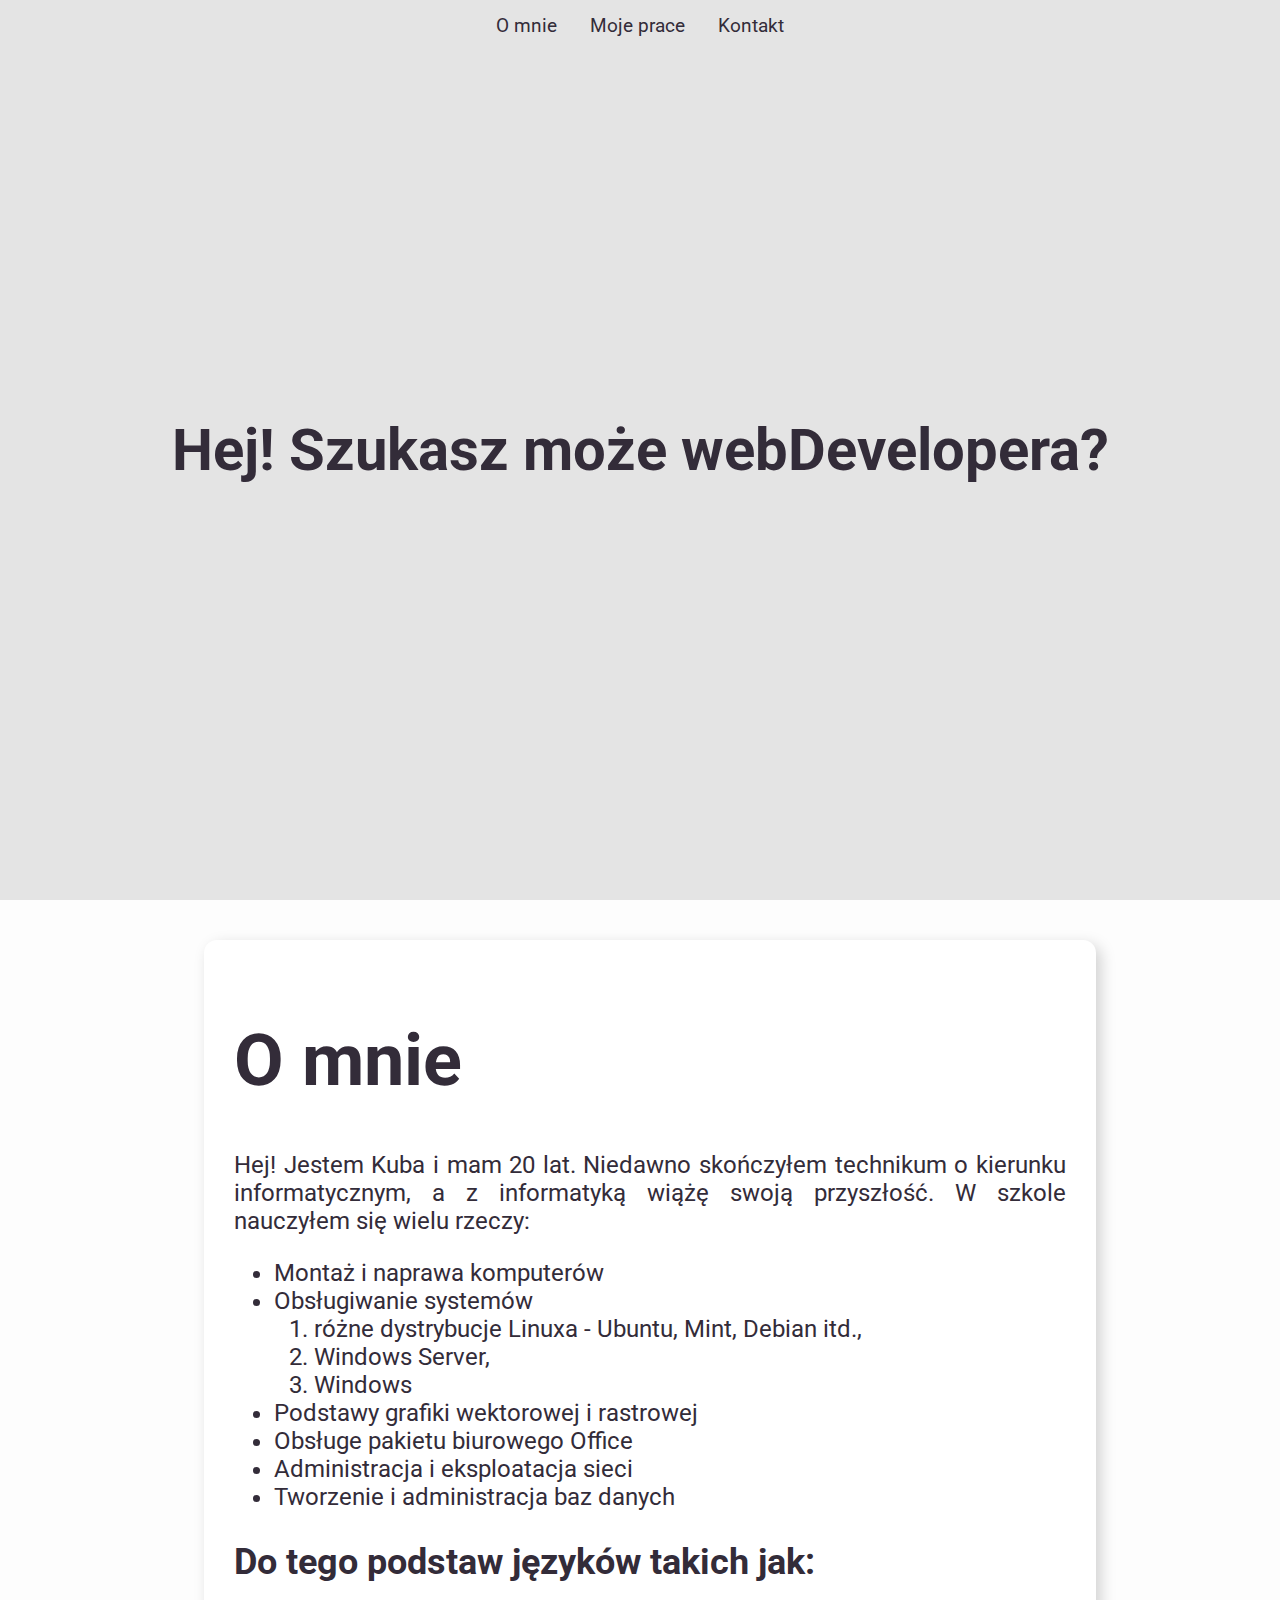
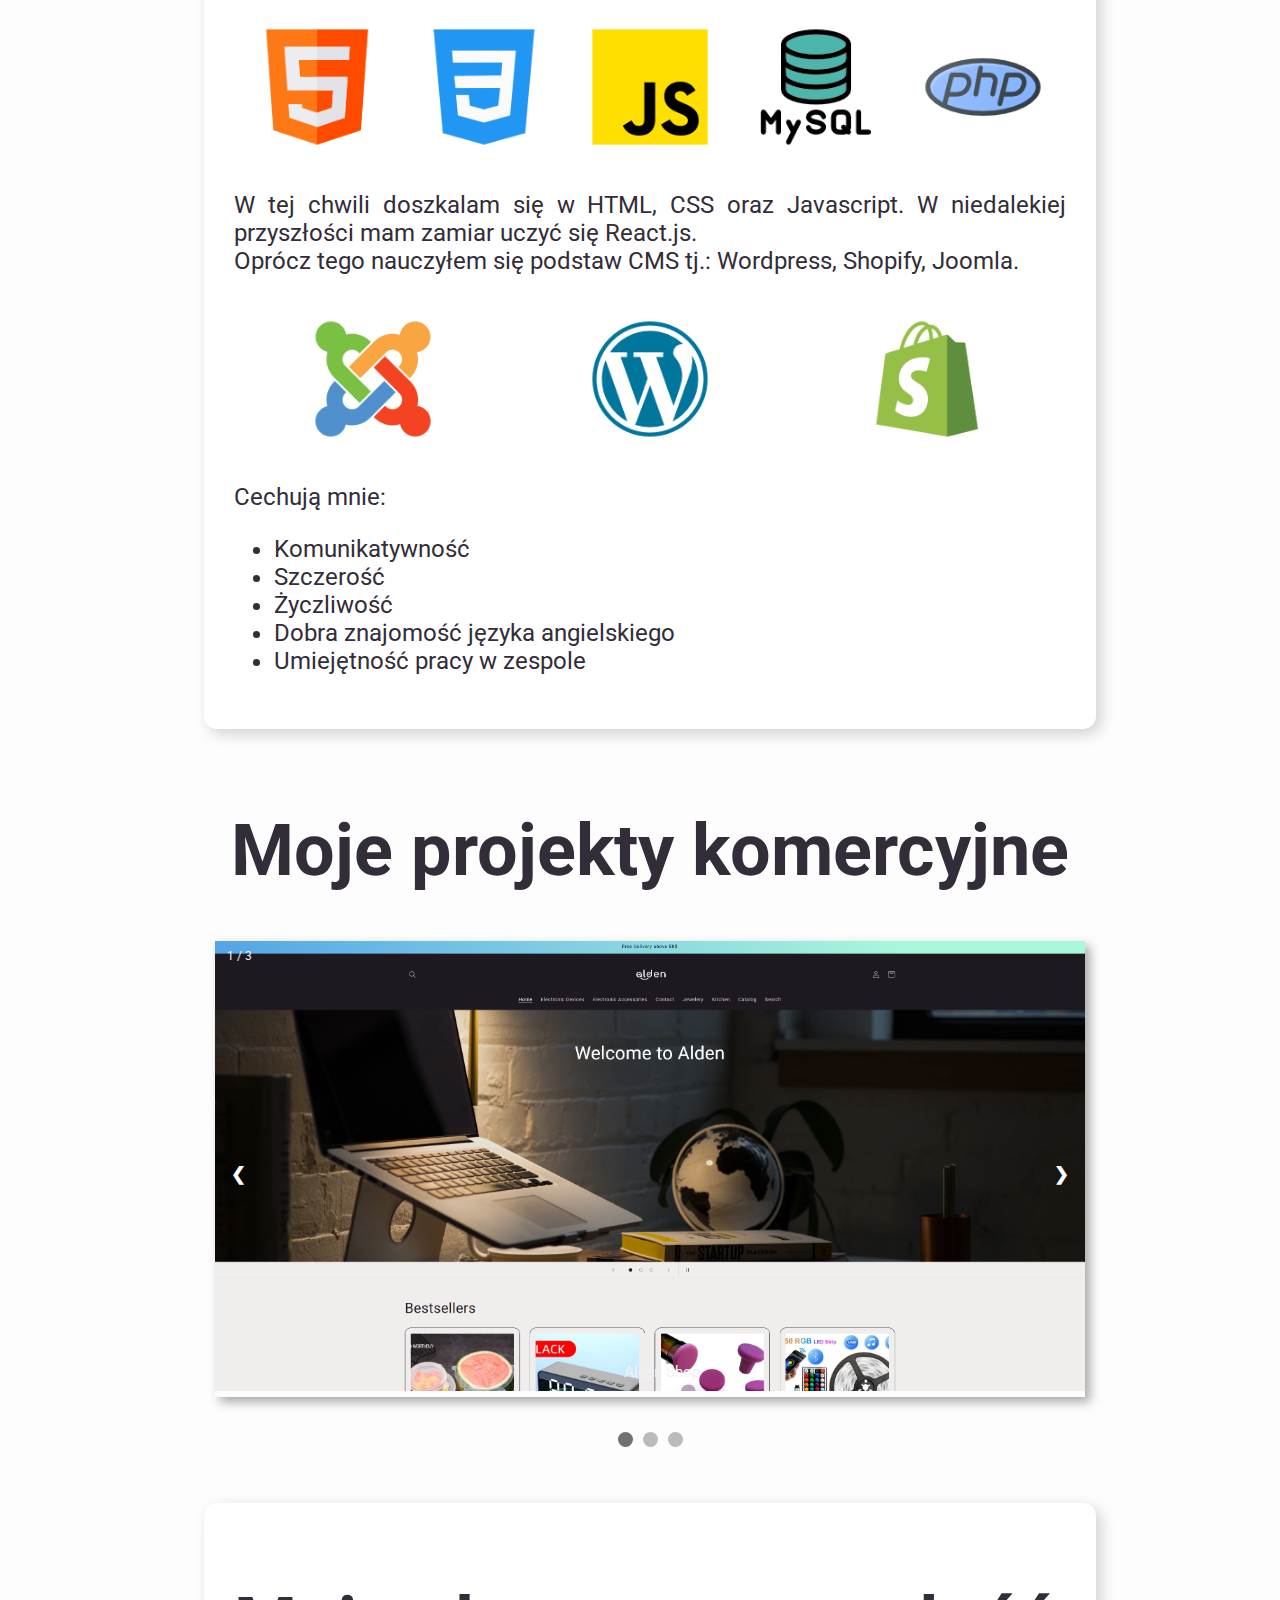
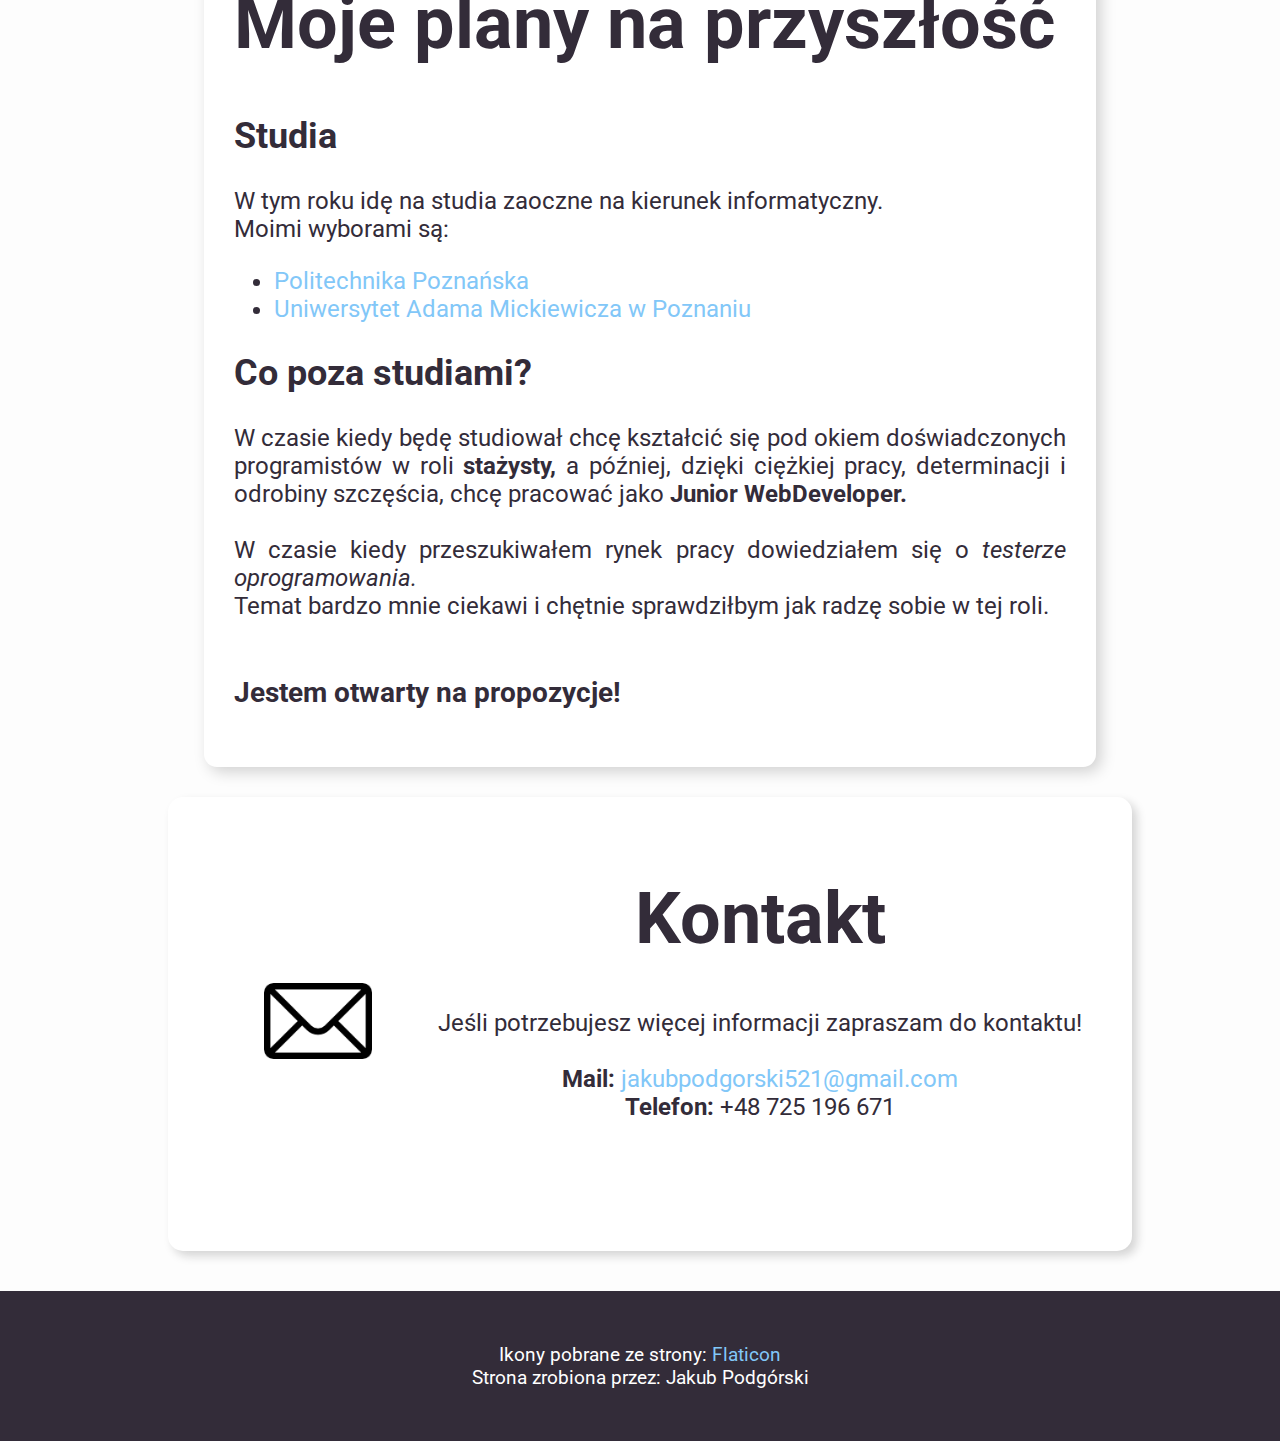
==== index.html @ 8b834be5 "first commit" ====
<!DOCTYPE html>
<html lang="en">

<head>
    <meta charset="UTF-8">
    <meta http-equiv="X-UA-Compatible" content="IE=edge">
    <meta name="viewport" content="width=device-width, initial-scale=1.0">
    <title>Jakub Podgórski</title>
    <link rel="stylesheet" href="style.css">
    <link rel="preconnect" href="https://fonts.googleapis.com">
    <link rel="preconnect" href="https://fonts.gstatic.com" crossorigin>
    <link
        href="https://fonts.googleapis.com/css2?family=Roboto:ital,wght@0,100;0,300;0,400;0,500;0,700;0,900;1,100;1,300;1,500;1,700;1,900&display=swap"
        rel="stylesheet">
    <link rel="stylesheet"
        href="https://fonts.googleapis.com/css2?family=Material+Symbols+Outlined:opsz,wght,FILL,GRAD@20..48,100..700,0..1,-50..200" />





</head>

<body>
    <div id="nav">
        <a href="#aboutme">O mnie</a>
        <a href="#mywork">Moje prace</a>
        <a href="#contact">Kontakt</a>
    </div>

    <main>
        <div class="section">
            <h1 id="typed">Hej! Szukasz może webDevelopera?</h1>
            <div class="video-container">
                <div id="overlay"></div>
                <video src="tropical beach loop extended.mp4" autoplay loop muted></video>
            </div>
        </div>
        <div id="banner">

            <div class="content">
                <a id="aboutme"></a>
                <h1>O mnie</h1>
                <p>Hej! Jestem Kuba i mam 20 lat. Niedawno skończyłem technikum o kierunku informatycznym, a z informatyką wiążę swoją przyszłość. W
                    szkole nauczyłem się wielu rzeczy:
                    <ul>
                        <li>Montaż i naprawa komputerów</li>
                        <li>Obsługiwanie systemów <ol><li>różne dystrybucje Linuxa - Ubuntu, Mint, Debian itd.,</li> <li>Windows Server,</li><li>Windows</li></ol></li>
                        <li>Podstawy grafiki wektorowej i rastrowej</li>
                        <li>Obsługe pakietu biurowego Office</li>
                        <li>Administracja i eksploatacja sieci</li>
                        <li>Tworzenie i administracja baz danych</li>
                    </ul>
                    
                    <h2>Do tego podstaw języków takich jak:</h2>
                <div class="grid">
                    <img src="html.png" alt="HTML" class="icon" title="HTML">
                    <img src="css-3.png" alt="CSS" class="icon" title="CSS">
                    <img src="js.png" alt="JavaScript" class="icon" title="JavaScript">
                    <img src="mysql.png" alt="MySQL" class="icon" title="MySQL">
                    <img src="php-programming-language.png" alt="PHP" class="icon" title="PHP">

                </div>

                </p>
                <p>W tej chwili doszkalam się w HTML, CSS oraz Javascript. W niedalekiej przyszłości mam zamiar uczyć
                    się React.js.<br />
                    Oprócz tego nauczyłem się podstaw CMS tj.: Wordpress, Shopify, Joomla.
                <div class="grid">
                    <img src="joomla.png" alt="Joomla" class="icon" title="Joomla">
                    <img src="wordpress.png" alt="WordPress" class="icon" title="WordPress">
                    <img src="shopify.png" alt="Shopify" class="icon" title="Shopify">
                </div>
                Cechują mnie:
                <ul>
                    <li>Komunikatywność</li>
                    <li>Szczerość</li>
                    <li>Życzliwość</li>
                    <li>Dobra znajomość języka angielskiego</li>
                    <li>Umiejętność pracy w zespole</li>
                </ul>
                </p>
            </div>

            <!--<div class="sites">
                <a href="http://alden24.com" target="_blank" rel="noopener noreferrer"><img src="alden.jpg" alt="Alden Shop" title="Alden" class="site"></a>
                <a href="http://alarm-gostyn.pl" target="_blank" rel="noopener noreferrer"><img src="alarm-gostyn.jpg" alt="Alarm-gostyn" class="site"></a>
                <a href="http://pomocwzakupieauta.pl" target="_blank" rel="noopener noreferrer"><img src="pomocwzakupieauta.jpg" alt="pomocwzakupieauta.pl" class="site"></a>
            </div> -->
            <a id="mywork"></a>
            <h1>Moje projekty komercyjne</h1>
            <div class="slideshow-container">

                <!-- Full-width images with number and caption text -->
                <div class="mySlides fade">
                    <div class="numbertext">1 / 3</div>
                    <a href="http://alden24.com" target="_blank" rel="noopener noreferrer"><img src="alden.jpg"
                            style="width:100%" title="Kliknij aby przejść do strony!"></a>
                    <div class="text">Alden Shop</div>
                </div>

                <div class="mySlides fade">
                    <div class="numbertext">2 / 3</div>
                    <a href="http://pomocwzakupieauta.pl" target="_blank" rel="noopener noreferrer"><img
                            src="pomocwzakupieauta.jpg" style="width:100%" title="Kliknij aby przejść do strony!"></a>
                    <div class="text">Pomoc w zakupie auta</div>
                </div>

                <div class="mySlides fade">
                    <div class="numbertext">3 / 3</div>
                    <a href="https://alarm-gostyn.pl" target="_blank"><img src="alarm-gostyn.jpg"
                            style="width:100%" title="Kliknij aby przejść do strony!"></a>
                    <div class="text">Alarm-gostyn</div>
                </div>

                <!-- Next and previous buttons -->
                <a class="prev" onclick="plusSlides(-1)">&#10094;</a>
                <a class="next" onclick="plusSlides(1)">&#10095;</a>
            </div>
            <br>

            <!-- The dots/circles -->
            <div style="text-align:center">
                <span class="dot" onclick="currentSlide(1)"></span>
                <span class="dot" onclick="currentSlide(2)"></span>
                <span class="dot" onclick="currentSlide(3)"></span>
            </div>


            
            <div class="content">
                <h1>Moje plany na przyszłość</h1>
                <p>
                    <h2>Studia</h2>W tym roku idę na studia zaoczne na kierunek informatyczny.<br>
                    Moimi wyborami są:
                    <ul>
                        <li><a href="https://www.put.poznan.pl/">Politechnika Poznańska</a></li>
                        <li><a href="https://amu.edu.pl/">Uniwersytet Adama Mickiewicza w Poznaniu</a></li>
                    </ul>
                    <h2>Co poza studiami?</h2>
                    W czasie kiedy będę studiował chcę kształcić się pod okiem doświadczonych programistów w roli <strong>stażysty,</strong>
                    a później, dzięki ciężkiej pracy, determinacji i odrobiny szczęścia, chcę pracować jako <strong>Junior WebDeveloper.</strong><br><br>
                    W czasie kiedy przeszukiwałem rynek pracy dowiedziałem się o <i>testerze oprogramowania.</i> <br>
                    Temat bardzo mnie ciekawi i chętnie sprawdziłbym jak radzę sobie w tej roli.<br><br>

                    

                <h3>Jestem otwarty na propozycje!</h3>
                </p>
            </div>
            <a id="contact"></a>
            <div id="kontakt">

                <div class="xd">

                    <div class="left">
                        <a href="mailto:jakubpodgorski521@gmail.com"><img src="mail.png" class="icon"></a>
                    </div>



                    <div style="margin-bottom: 100px">
                        <h1>Kontakt</h1>
                        Jeśli potrzebujesz więcej informacji zapraszam do kontaktu! <br><br>
                        <strong>Mail: </strong><a href="mailto:jakubpodgorski521@gmail.com">jakubpodgorski521@gmail.com</a><br>
                        <strong>Telefon:</strong> +48 725 196 671
                    </div>
                </div>
            </div>


        </div>
        </div>


    </main>
    <footer>
        <div>Ikony pobrane ze strony: <a href="https://www.flaticon.com/free-icons/html" title="html icons">Flaticon</a>
        </div>
        <div>Strona zrobiona przez: Jakub Podgórski</div>
    </footer>
</body>
<script>

    let slideIndex = 1;
    showSlides(slideIndex);

    // Next/previous controls
    function plusSlides(n) {
        showSlides(slideIndex += n);
    }

    // Thumbnail image controls
    function currentSlide(n) {
        showSlides(slideIndex = n);
    }

    function showSlides(n) {
        let i;
        let slides = document.getElementsByClassName("mySlides");
        let dots = document.getElementsByClassName("dot");
        if (n > slides.length) { slideIndex = 1 }
        if (n < 1) { slideIndex = slides.length }
        for (i = 0; i < slides.length; i++) {
            slides[i].style.display = "none";
        }
        for (i = 0; i < dots.length; i++) {
            dots[i].className = dots[i].className.replace(" active", "");
        }
        slides[slideIndex - 1].style.display = "block";
        dots[slideIndex - 1].className += " active";
    }

    // Pobiera zawartość nagłówka o id: "typed"
    let test = document.getElementById("typed").innerHTML;
    let defTest = test;
    let test1 = "To chyba go znalazłeś!";
    let c = 0;


    //Określa długość frazy wpisanej w ww. nagłówku
    let i = test.length;
    let p = 0;
    //Ten taki śmieszny znak kursora
    function pointer() {
        setTimeout(() => {
            if (p % 2 == 1) { // Jeśli reszta z dzielenia jest równa 1 wyświetla zawartość nagłówka z kreską
                document.getElementById("typed").innerHTML = test + "|"; //     ^
                p++;//Inkrementacja P                                           |
                pointer(); //Wywołanie funkcji
            } else if (p >= 4) {    //Jeśli funkcja wywaołana została 14 razy, rozpocznie się kasowanie liter
                p = 0;              //Reset p
                reverseLoop();
            } else {
                document.getElementById("typed").innerHTML = test.substr(0, i);
                p++;
                pointer();
            }

        }, 600);

    }

    function reverseLoop() {
        setTimeout(() => {
            document.getElementById("typed").innerHTML = test.substr(0, i - 1) + "|";
            i--;
            if (i == 0) {
                if (c === 0) {
                    test = test1;
                    c = 1;
                } else {
                    test = defTest;
                    c = 0;
                }

                loop();
            } else {
                reverseLoop();
            }
        }, 40);

    }

    function loop() {
        setTimeout(() => {
            document.getElementById("typed").innerHTML = test.substr(0, i + 1) + "|";
            i++;
            if (i < test.length) {
                loop();
                //console.log(test.length - 1, "/", i)
            } else {
                // console.log("Wykonuje się")
                pointer();
            }
        }, 80);

    };
    pointer();




</script>

</html>
---- style.css ----
/* * {
    border: dashed 2px red;
} */

*{
    scroll-behavior: smooth;
}

body {
    background-color: rgb(253, 253, 253);
    color: #332C39;
    margin: 0;
    font-family: "Roboto", "sans-serif";
    font-size: larger;
    scroll-behavior: smooth;
    overflow-x: hidden;
}


#nav a {
    padding: 4px;
    text-decoration: none;
    color: #332C39;
    transition: 30ms;
}

#nav a:hover {
    font-weight: 700;
    transform: scale(1.1);
    
    transition: 70ms;
}
#nav {
    display: flex;
    align-items: center;
    justify-content: center;
    column-gap: 25px;
    width: 100%;
    /*background-color: #332C39;*/
    height: 50px;
    position: absolute;


    z-index: 1;

}

.section {
    position: relative;
    width: 100%;
    height: 100vh;
    width: 100vw;
    display: flex;
    align-items: center;
    justify-content: center;
    overflow: hidden;
}



.video-container {
    position: absolute;
    top: 0;
    left: 0;
    right: 0;
    height: 100vh;
    width: 100%;

    z-index: -1;
}

#overlay {
    background-color: rgba(0, 0, 0, 0.995);
    width: inherit;
    height: inherit;
    position: absolute;
    opacity: 0.1;



}

video {
    width: 210vh;
    opacity: 1;

}

.content, .sites {
    background-color: white;
    border-radius: 13px;
    padding: 30px;
    text-align: justify;
    box-shadow: 5px 5px 15px rgba(0, 0, 0, 0.175);
    margin-bottom: 30px;
}

.content p {
    -webkit-text-size-adjust: auto;
}

#banner {
    /* background-image: linear-gradient(90deg,#609EA2, #F0EEED); */
    padding: 40px 10px 40px 10px;
    z-index: 1;
    width: 100%;
    display: flex;
    justify-content: center;
    align-items: center;
    font-size: 1.5rem;
    flex-direction: column;

}

footer a,.content a, #kontakt a{
    text-decoration: none;
    transition: 70ms;
    color: rgb(130, 199, 248);
}

footer a:hover, .content a:hover, #kontakt a:hover {
    display: inline-block;
    transform: scale(1.02);
    font-weight: 500;
    transition: 40ms;
}

h1
 {
    font-size: 3em;
}




.content,
.other, .sites {

    width: 65%;
    


}
footer {
    background-color: #332C39;
    height: 150px;
    color: white;
    display: flex;
    justify-content: center;
    align-items: center;
    flex-direction: column;
}




.material-symbols-outlined {
    font-variation-settings:
        'FILL' 0,
        'wght' 500,
        'GRAD' 0,
        'opsz' 48;
    vertical-align: baseline;
}

h2 {
    width: fit-content;
    transition: 70ms;


}

h2:hover {
    transform: scale(1.05);
    transition: 40ms;

}

li {
    transition: 20ms;
}

li:hover {
    font-weight: 500;
    transition: 20ms;
}






.icon {
    width: 128px;
    transform: scale(0.9);

    transition: 70ms;

}

.icon:hover {
    transform: scale(1);
    transition: 40ms;
    
    -webkit-filter: drop-shadow(5px 5px 5px rgb(34, 34, 34)d1d);
    filter: drop-shadow(0 5px 7px rgba(68, 68, 68, 0.428));
}
.sites {
    display: flex;
    align-items: center;
    justify-content: center;
    flex-direction: column;
}

.sites img {
   
   width: 600px; 
    
}


#kontakt {
    background-color: white;
    max-width: fit-content;
    padding: 30px;
    border-radius: 15px;
    box-shadow: 5px 5px 10px #d4d4d4;
    
}

.xd {
    display: flex;
    align-items: center;
    flex-wrap: wrap;
    justify-content: center;
    display: flex;
    align-items: center;
    padding: 0 20px 0 0;
    

}


@media only screen and (max-width: 1373px) {
    .xd h1, .xd {
        text-align: center;
    }
}
.left {
    padding: 30px;
    
    max-width: fit-content;

}
.left img {
    padding: 30px;
    width: 120px;
    
}



/*#kontakt {
    display: flex;
    flex-direction: row;
}*/



.sites a {
    width: min-content;
}

.grid {
    display: flex;
    justify-content: space-around;
    align-items: center;
    flex-wrap: wrap;
    margin: 40px 0 40px 0;
}
.content:nth-of-type(n + 2){
    margin-top: 50px;
}
.slideshow-container {
    max-width: 68%;
    position: relative;
    margin: auto;
    
    box-shadow: 5px 5px 10px rgb(168, 168, 168);
  }
  
  /* Hide the images by default */
  .mySlides {
    display: none;
  }
  
  /* Next & previous buttons */
  .prev, .next {
    cursor: pointer;
    position: absolute;
    top: 50%;
    width: auto;
    margin-top: -22px;
    padding: 16px;
    color: white;
    font-weight: bold;
    font-size: 18px;
    transition: 0.6s ease;
    border-radius: 0 3px 3px 0;
    user-select: none;
  }
  
  /* Position the "next button" to the right */
  .next {
    right: 0;
    border-radius: 3px 0 0 3px;
  }
  
  /* On hover, add a black background color with a little bit see-through */
  .prev:hover, .next:hover {
    background-color: rgba(0,0,0,0.8);
  }
  
  /* Caption text */
  .text {
    color: #f2f2f2;
    font-size: 15px;
    padding: 8px 12px;
    position: absolute;
    bottom: 8px;
    width: 100%;
    text-align: center;
  }
  
  /* Number text (1/3 etc) */
  .numbertext {
    color: #f2f2f2;
    font-size: 12px;
    padding: 8px 12px;
    position: absolute;
    top: 0;
  }
  
  /* The dots/bullets/indicators */
  .dot {
    cursor: pointer;
    height: 15px;
    width: 15px;
    margin: 0 2px;
    background-color: #bbb;
    border-radius: 50%;
    display: inline-block;
    transition: background-color 0.6s ease;
  }
  
  .active, .dot:hover {
    background-color: #717171;
  }
  
  /* Fading animation */
  .fade {
    animation-name: fade;
    animation-duration: 1.5s;
  }
  
  @keyframes fade {
    from {opacity: .4}
    to {opacity: 1}
  }
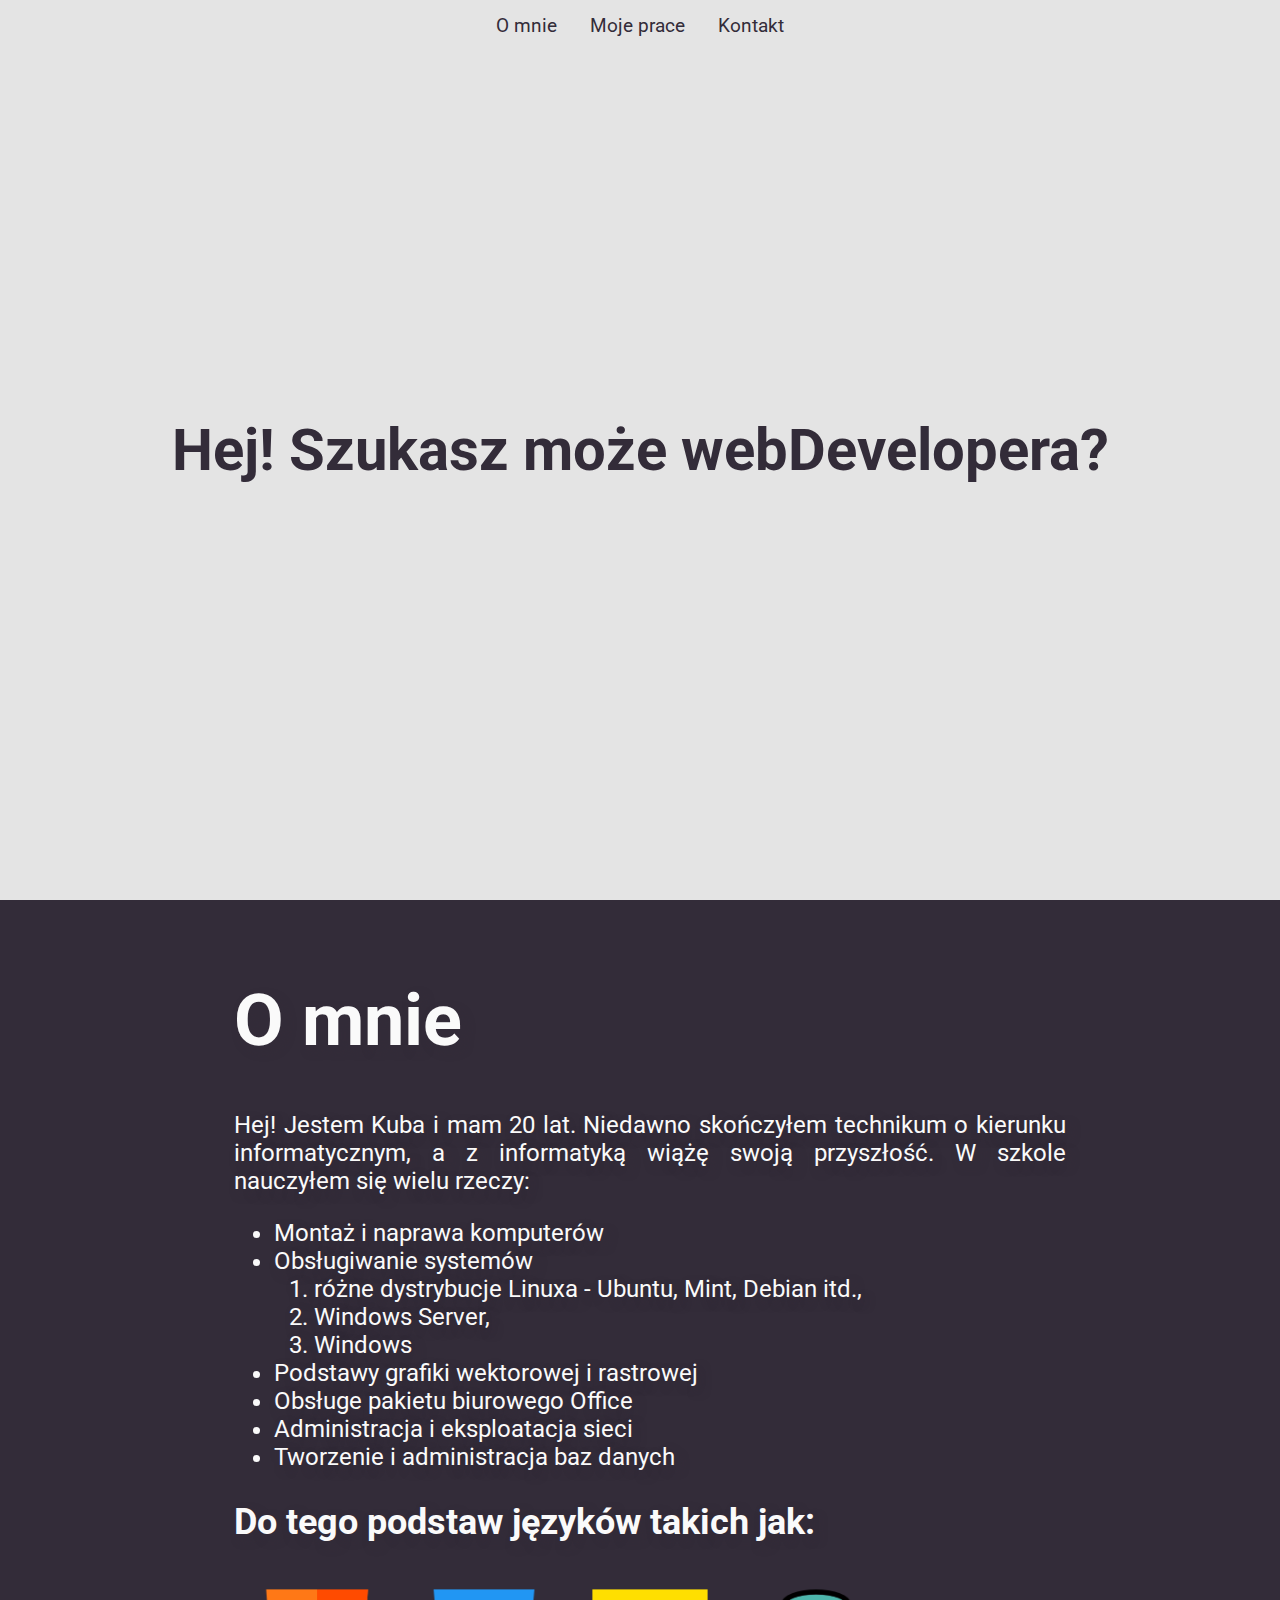
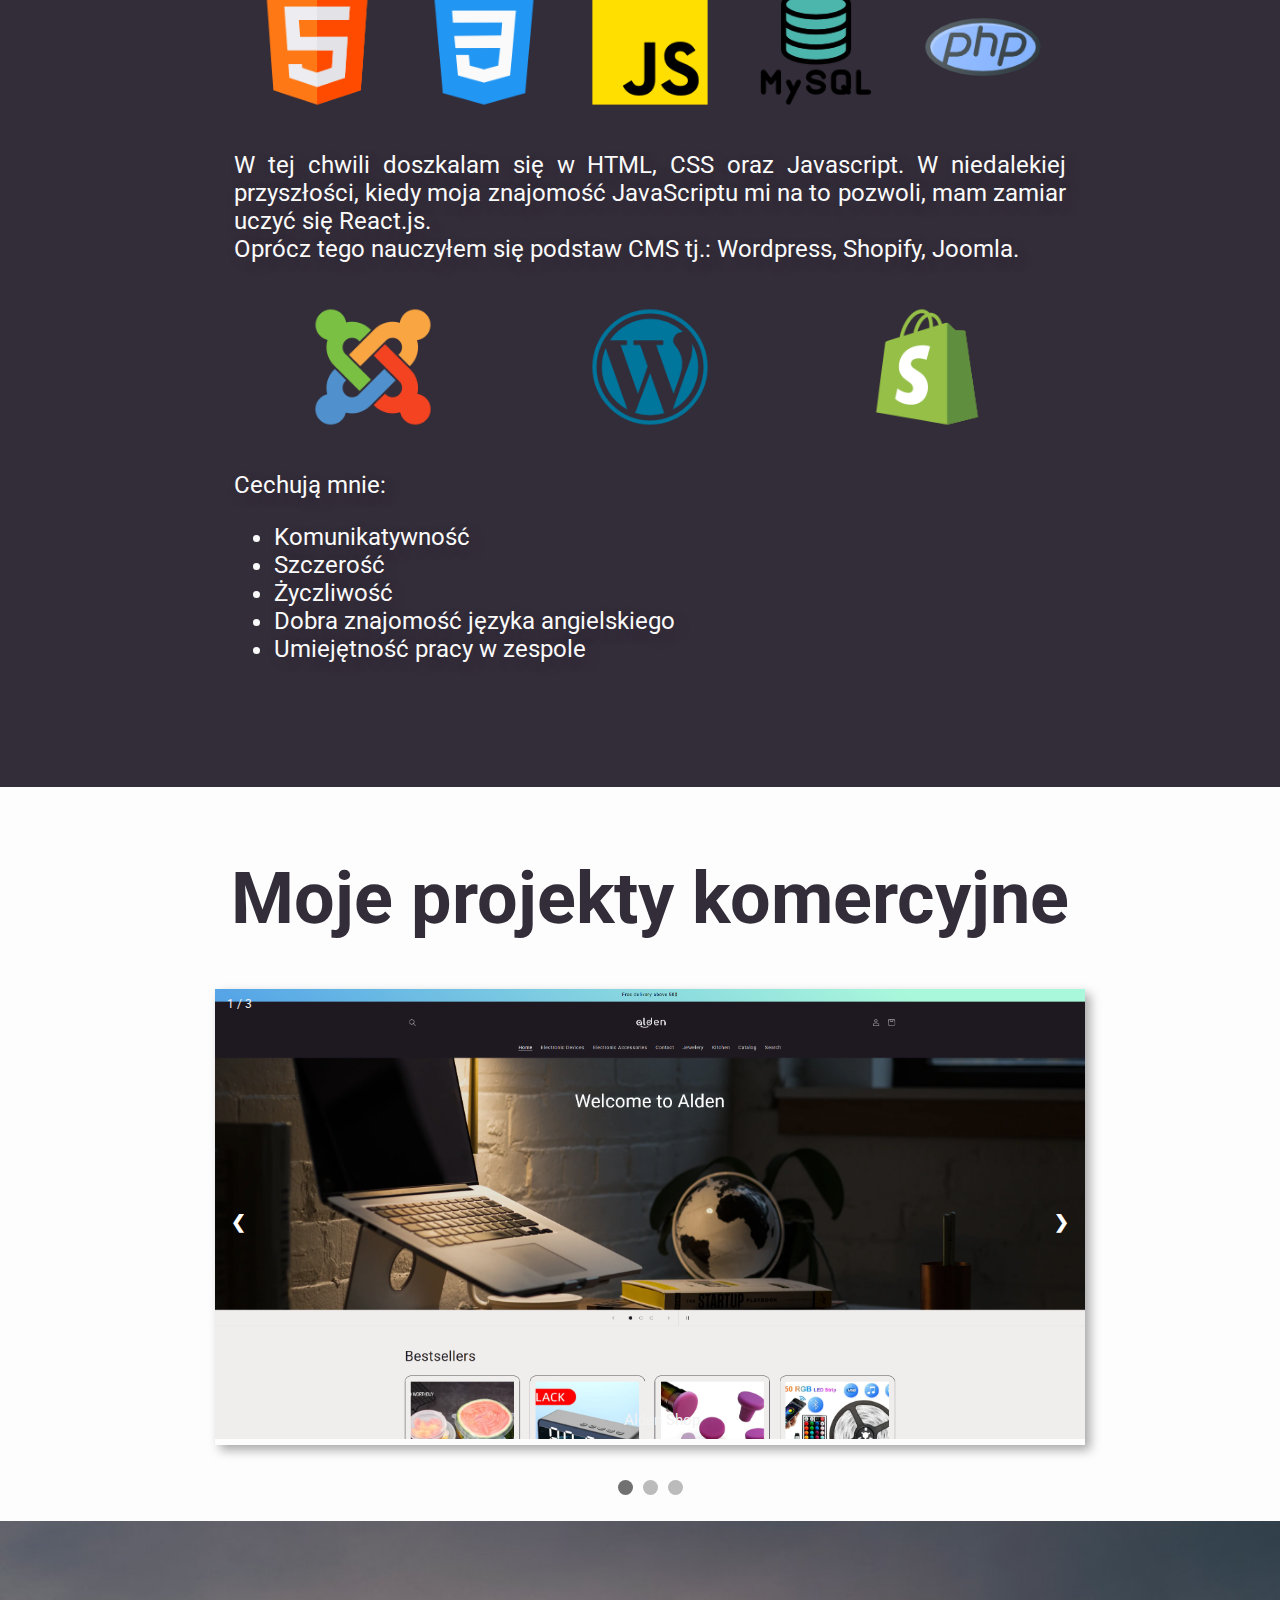
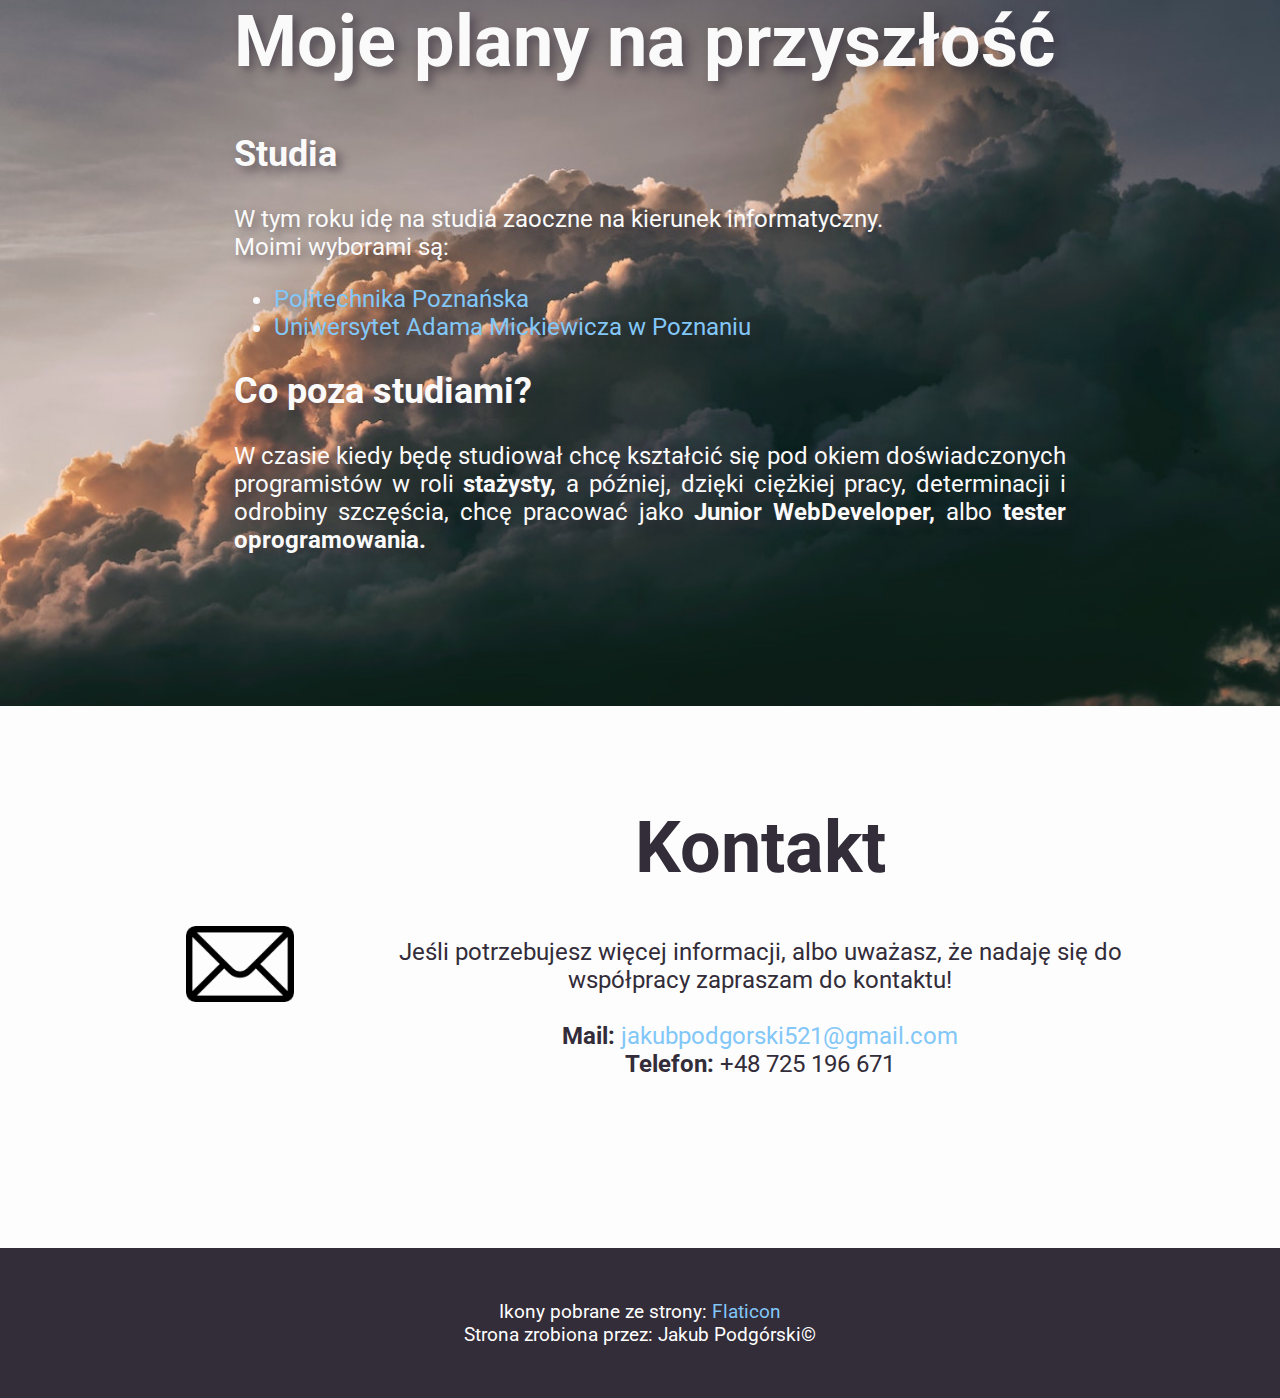
==== commit 005de652: "Cosmetic changes" ====
--- a/index.html
+++ b/index.html
@@ -22,6 +22,7 @@
 </head>
 
 <body>
+
     <div id="nav">
         <a href="#aboutme">O mnie</a>
         <a href="#mywork">Moje prace</a>
@@ -37,22 +38,28 @@
             </div>
         </div>
         <div id="banner">
-
+<div class="background">
             <div class="content">
                 <a id="aboutme"></a>
                 <h1>O mnie</h1>
-                <p>Hej! Jestem Kuba i mam 20 lat. Niedawno skończyłem technikum o kierunku informatycznym, a z informatyką wiążę swoją przyszłość. W
+                <p>Hej! Jestem Kuba i mam 20 lat. Niedawno skończyłem technikum o kierunku informatycznym, a z
+                    informatyką wiążę swoją przyszłość. W
                     szkole nauczyłem się wielu rzeczy:
-                    <ul>
-                        <li>Montaż i naprawa komputerów</li>
-                        <li>Obsługiwanie systemów <ol><li>różne dystrybucje Linuxa - Ubuntu, Mint, Debian itd.,</li> <li>Windows Server,</li><li>Windows</li></ol></li>
-                        <li>Podstawy grafiki wektorowej i rastrowej</li>
-                        <li>Obsługe pakietu biurowego Office</li>
-                        <li>Administracja i eksploatacja sieci</li>
-                        <li>Tworzenie i administracja baz danych</li>
-                    </ul>
-                    
-                    <h2>Do tego podstaw języków takich jak:</h2>
+                <ul>
+                    <li>Montaż i naprawa komputerów</li>
+                    <li>Obsługiwanie systemów <ol>
+                            <li>różne dystrybucje Linuxa - Ubuntu, Mint, Debian itd.,</li>
+                            <li>Windows Server,</li>
+                            <li>Windows</li>
+                        </ol>
+                    </li>
+                    <li>Podstawy grafiki wektorowej i rastrowej</li>
+                    <li>Obsługe pakietu biurowego Office</li>
+                    <li>Administracja i eksploatacja sieci</li>
+                    <li>Tworzenie i administracja baz danych</li>
+                </ul>
+
+                <h2>Do tego podstaw języków takich jak:</h2>
                 <div class="grid">
                     <img src="html.png" alt="HTML" class="icon" title="HTML">
                     <img src="css-3.png" alt="CSS" class="icon" title="CSS">
@@ -63,7 +70,7 @@
                 </div>
 
                 </p>
-                <p>W tej chwili doszkalam się w HTML, CSS oraz Javascript. W niedalekiej przyszłości mam zamiar uczyć
+                <p>W tej chwili doszkalam się w HTML, CSS oraz Javascript. W niedalekiej przyszłości, kiedy moja znajomość JavaScriptu mi na to pozwoli, mam zamiar uczyć
                     się React.js.<br />
                     Oprócz tego nauczyłem się podstaw CMS tj.: Wordpress, Shopify, Joomla.
                 <div class="grid">
@@ -80,7 +87,7 @@
                     <li>Umiejętność pracy w zespole</li>
                 </ul>
                 </p>
-            </div>
+            </div></div>
 
             <!--<div class="sites">
                 <a href="http://alden24.com" target="_blank" rel="noopener noreferrer"><img src="alden.jpg" alt="Alden Shop" title="Alden" class="site"></a>
@@ -108,8 +115,8 @@
 
                 <div class="mySlides fade">
                     <div class="numbertext">3 / 3</div>
-                    <a href="https://alarm-gostyn.pl" target="_blank"><img src="alarm-gostyn.jpg"
-                            style="width:100%" title="Kliknij aby przejść do strony!"></a>
+                    <a href="https://alarm-gostyn.pl" target="_blank"><img src="alarm-gostyn.jpg" style="width:100%"
+                            title="Kliknij aby przejść do strony!"></a>
                     <div class="text">Alarm-gostyn</div>
                 </div>
 
@@ -127,27 +134,29 @@
             </div>
 
 
-            
+<div class="background">
             <div class="content">
                 <h1>Moje plany na przyszłość</h1>
                 <p>
-                    <h2>Studia</h2>W tym roku idę na studia zaoczne na kierunek informatyczny.<br>
-                    Moimi wyborami są:
-                    <ul>
-                        <li><a href="https://www.put.poznan.pl/">Politechnika Poznańska</a></li>
-                        <li><a href="https://amu.edu.pl/">Uniwersytet Adama Mickiewicza w Poznaniu</a></li>
-                    </ul>
-                    <h2>Co poza studiami?</h2>
-                    W czasie kiedy będę studiował chcę kształcić się pod okiem doświadczonych programistów w roli <strong>stażysty,</strong>
-                    a później, dzięki ciężkiej pracy, determinacji i odrobiny szczęścia, chcę pracować jako <strong>Junior WebDeveloper.</strong><br><br>
-                    W czasie kiedy przeszukiwałem rynek pracy dowiedziałem się o <i>testerze oprogramowania.</i> <br>
-                    Temat bardzo mnie ciekawi i chętnie sprawdziłbym jak radzę sobie w tej roli.<br><br>
-
-                    
-
-                <h3>Jestem otwarty na propozycje!</h3>
+                <h2>Studia</h2>W tym roku idę na studia zaoczne na kierunek informatyczny.<br>
+                Moimi wyborami są:
+                <ul>
+                    <li><a href="https://www.put.poznan.pl/" target="_blank">Politechnika Poznańska</a></li>
+                    <li><a href="https://amu.edu.pl/" target="_blank">Uniwersytet Adama Mickiewicza w Poznaniu</a></li>
+                </ul>
+                <h2>Co poza studiami?</h2>
+                W czasie kiedy będę studiował chcę kształcić się pod okiem doświadczonych programistów w roli
+                <strong>stażysty,</strong>
+                a później, dzięki ciężkiej pracy, determinacji i odrobiny szczęścia, chcę pracować jako <strong>Junior
+                    WebDeveloper,</strong> albo <strong>tester oprogramowania.</strong><br><br>
+                
+
+
+
+                
                 </p>
             </div>
+        </div>
             <a id="contact"></a>
             <div id="kontakt">
 
@@ -161,14 +170,27 @@
 
                     <div style="margin-bottom: 100px">
                         <h1>Kontakt</h1>
-                        Jeśli potrzebujesz więcej informacji zapraszam do kontaktu! <br><br>
-                        <strong>Mail: </strong><a href="mailto:jakubpodgorski521@gmail.com">jakubpodgorski521@gmail.com</a><br>
+                        Jeśli potrzebujesz więcej informacji, albo uważasz, że nadaję się do współpracy zapraszam do kontaktu! <br><br>
+                        <strong>Mail: </strong><a
+                            href="mailto:jakubpodgorski521@gmail.com">jakubpodgorski521@gmail.com</a><br>
                         <strong>Telefon:</strong> +48 725 196 671
                     </div>
-                </div>
-            </div>
-
-
+
+
+                </div>
+
+            </div>
+           <!-- <div class="content">
+                <form onsubmit="sendEmail(); reset(); return false;">
+                    <h3>Napisz do mnie!</h3>
+                    <input type="email" name="mail" id="email" placeholder="Twój e-mail" required><br>
+                    <input type="text" name="topic" id="topic" placeholder="Tutaj wpisz temat" required><br>
+                    <input type="tel" name="telephone" id="tel" placeholder="Numer telefonu" required><br>
+                    <textarea id="message" cols="30" rows="10" placeholder="Treść wiadomości" required></textarea><br>
+                    <button type="submit">Wyślij</button>
+                </form>
+            </div>
+            <script src="https://smtpjs.com/v3/smtp.js"></script>-->
         </div>
         </div>
 
@@ -177,10 +199,34 @@
     <footer>
         <div>Ikony pobrane ze strony: <a href="https://www.flaticon.com/free-icons/html" title="html icons">Flaticon</a>
         </div>
-        <div>Strona zrobiona przez: Jakub Podgórski</div>
+        <div>Strona zrobiona przez: Jakub Podgórski&copy;</div>
     </footer>
 </body>
 <script>
+    document.body.style.display = "none";
+
+
+
+    function main() {
+        document.body.style.display = "initial"
+    }
+
+    window.addEventListener("load", main)
+
+    function sendEmail() {
+        Email.send({
+            Host: "smtp.elasticemail.com",
+            Username: "jakubpodgorski521@gmail.com",
+            Password: "DA77F8FD357821365D9B0F6D295838E920A4",
+            To: "jakubpodgorski521@gmail.com",
+            From: "jakkub522@gmail.com",
+            Subject: document.getElementById("topic").value,
+            Body: document.getElementById("message").value + "<br>" + document.getElementById("tel") + "<br>"
+
+        }).then(
+            message => alert(message)
+        );
+    }
 
     let slideIndex = 1;
     showSlides(slideIndex);
@@ -281,6 +327,8 @@
 
 
 
+
+
 </script>
 
 </html>--- a/style.css
+++ b/style.css
@@ -87,11 +87,11 @@
 }
 
 .content, .sites {
-    background-color: white;
+    /* background-color: white; */
     border-radius: 13px;
     padding: 30px;
     text-align: justify;
-    box-shadow: 5px 5px 15px rgba(0, 0, 0, 0.175);
+    /* box-shadow: 5px 5px 15px rgba(0, 0, 0, 0.175); */
     margin-bottom: 30px;
 }
 
@@ -99,9 +99,9 @@
     -webkit-text-size-adjust: auto;
 }
 
-#banner {
+#banner, .background{
     /* background-image: linear-gradient(90deg,#609EA2, #F0EEED); */
-    padding: 40px 10px 40px 10px;
+    padding: 0 10px 40px 10px;
     z-index: 1;
     width: 100%;
     display: flex;
@@ -109,7 +109,29 @@
     align-items: center;
     font-size: 1.5rem;
     flex-direction: column;
-
+    
+
+}
+
+.background {
+    margin: 0 0 20px 0;
+    /* background-color: #332C39; */
+    color: #fafafa;
+    background-image: url(sky.jpg);
+    
+    background-repeat: no-repeat;
+    background-size: cover;
+    text-shadow: 5px 5px 10px#332c398c;
+}
+
+
+.background:first-child {
+    background-image: none;
+    background-color: #332C39;
+}
+
+.background:nth-child(n + 2) {
+    margin-top: 20px;
 }
 
 footer a,.content a, #kontakt a{
@@ -220,11 +242,11 @@
 
 
 #kontakt {
-    background-color: white;
+    /* background-color: white; */
     max-width: fit-content;
     padding: 30px;
     border-radius: 15px;
-    box-shadow: 5px 5px 10px #d4d4d4;
+    /* box-shadow: 5px 5px 10px #d4d4d4; */
     
 }
 
@@ -238,6 +260,10 @@
     padding: 0 20px 0 0;
     
 
+}
+
+.xd div {
+    max-width: 800px;
 }
 
 
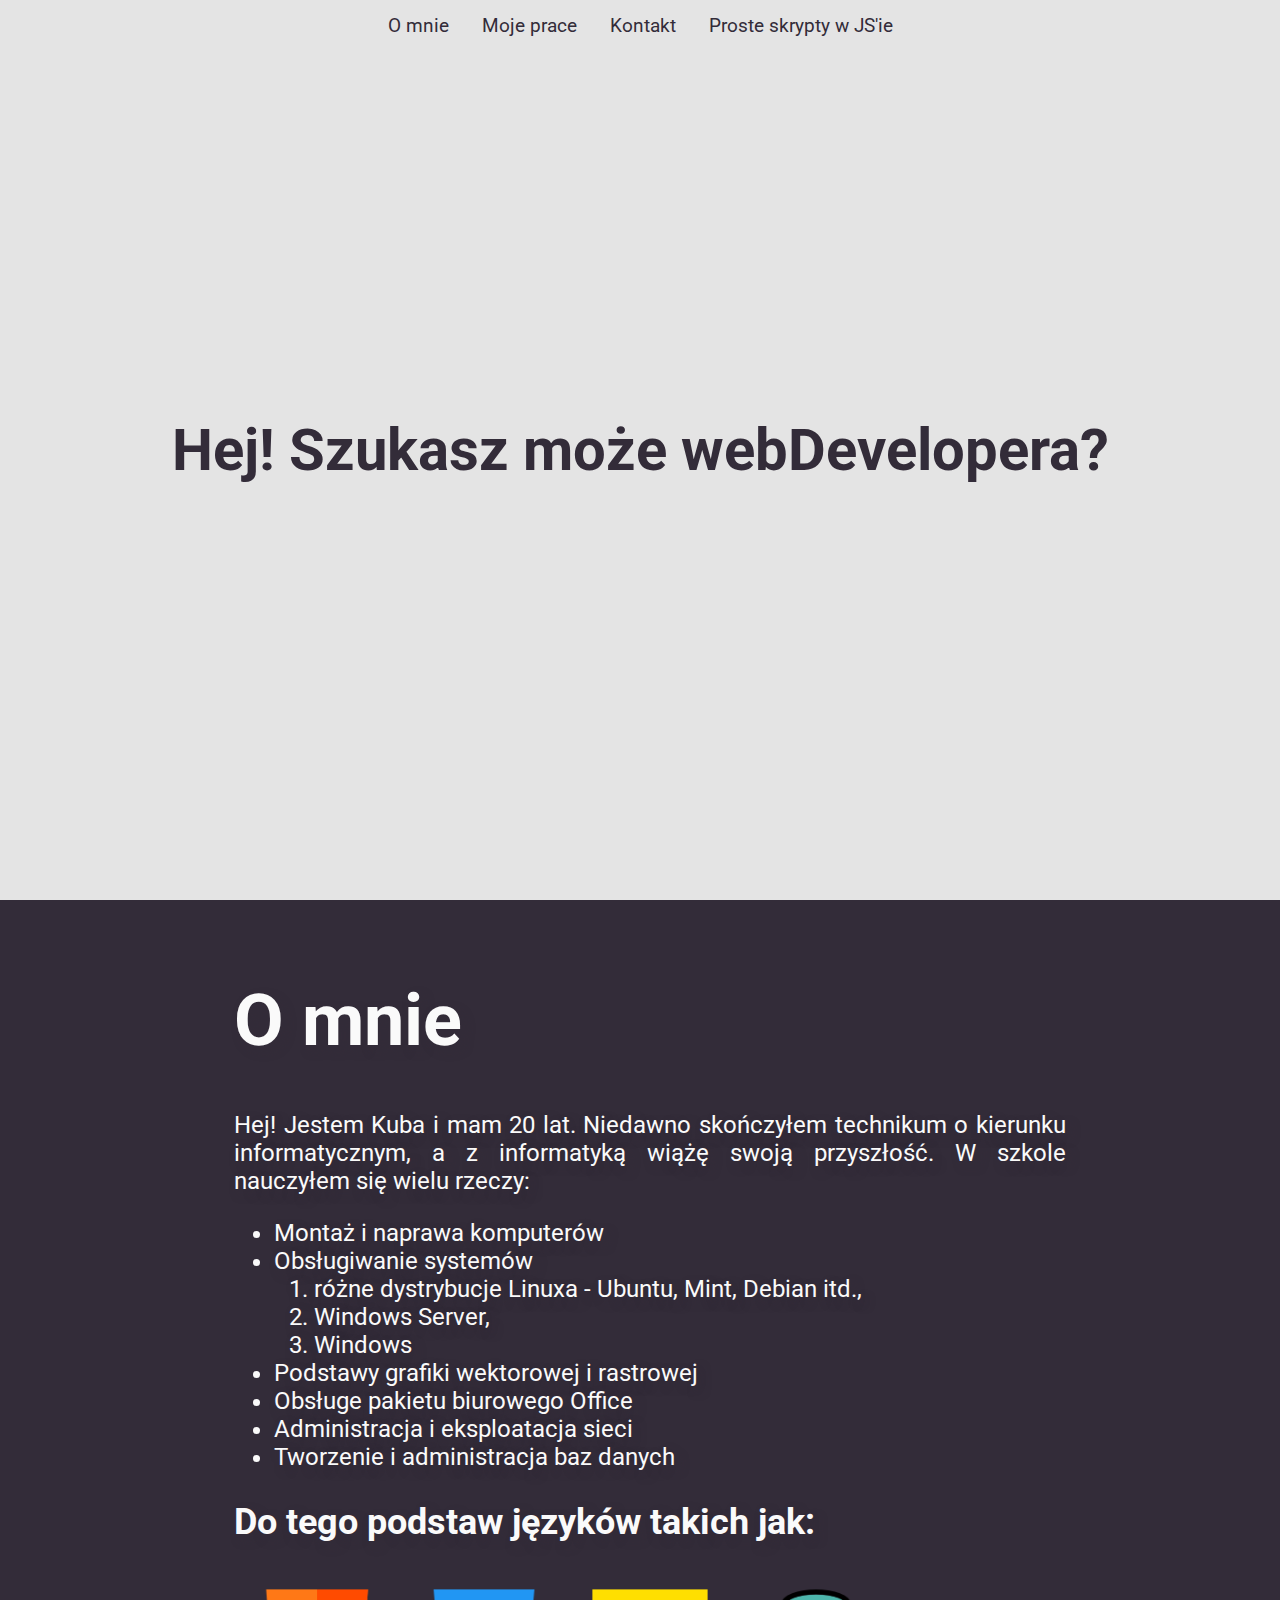
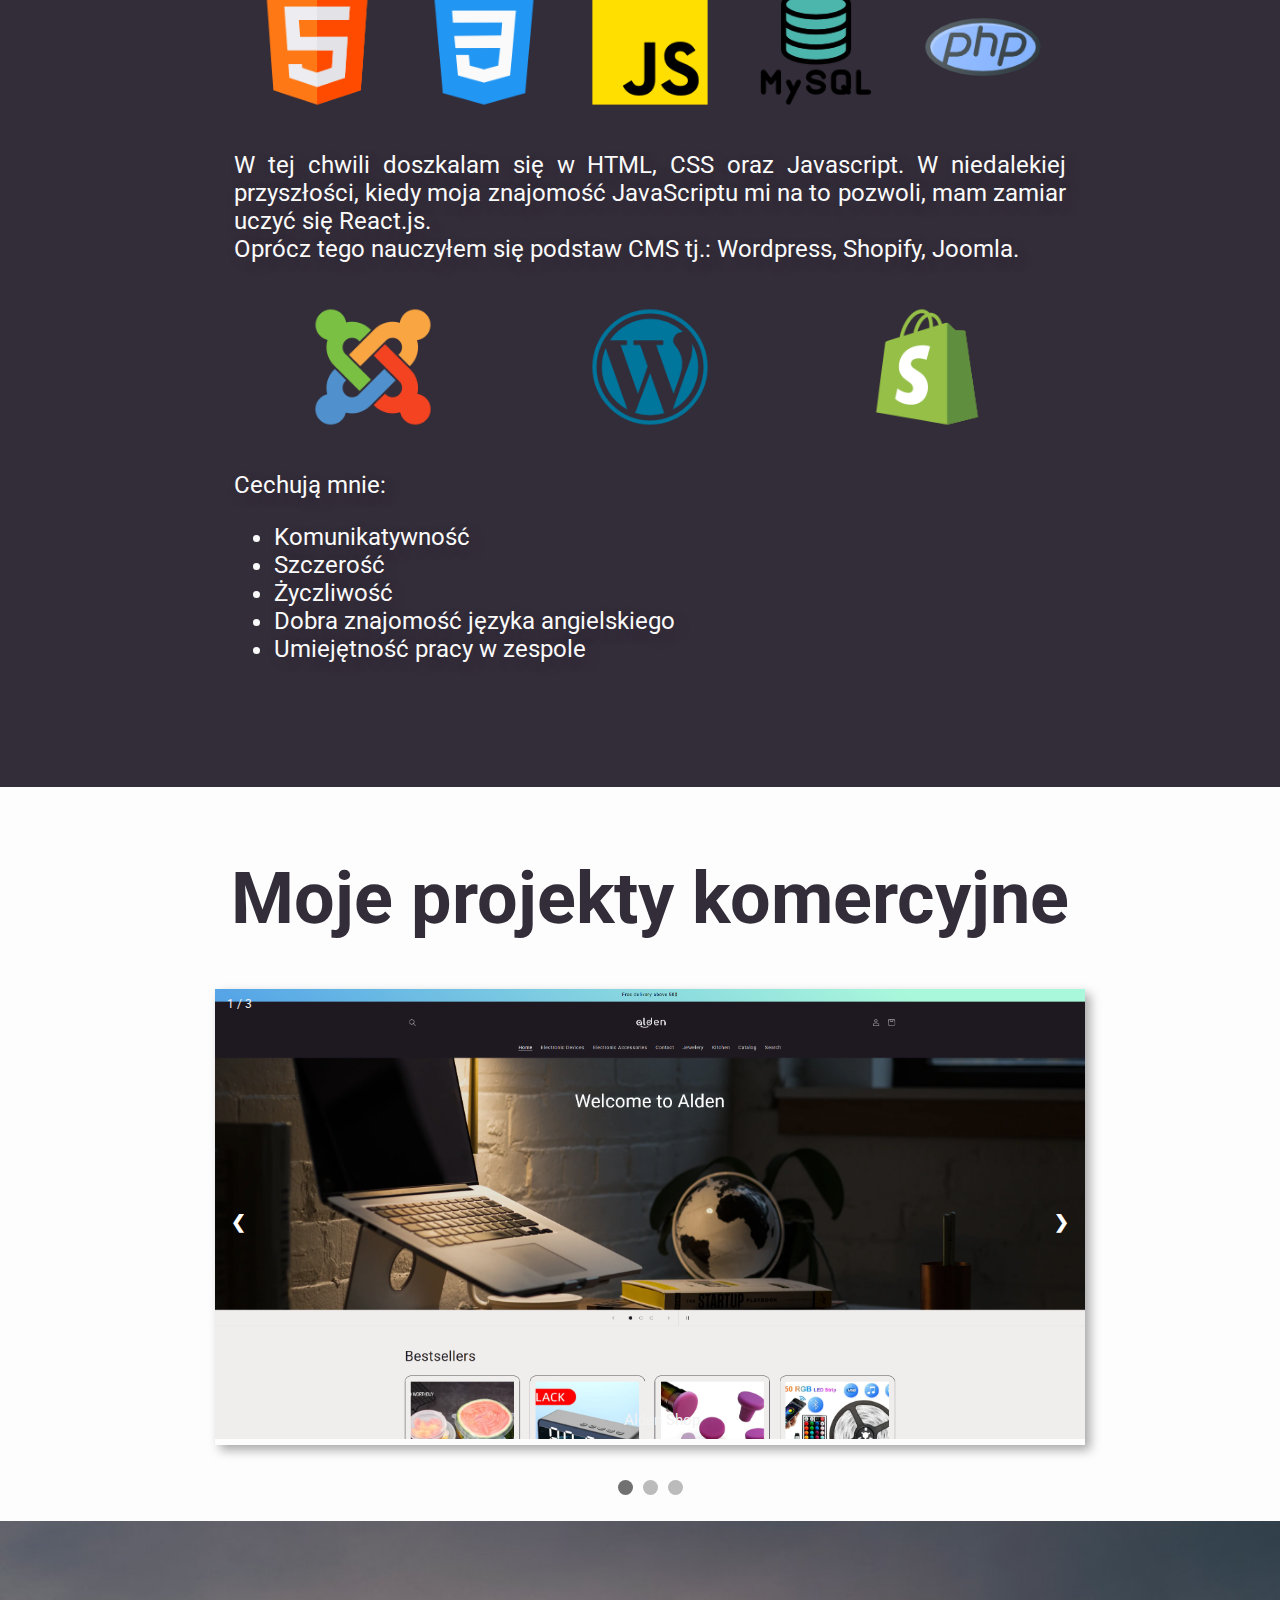
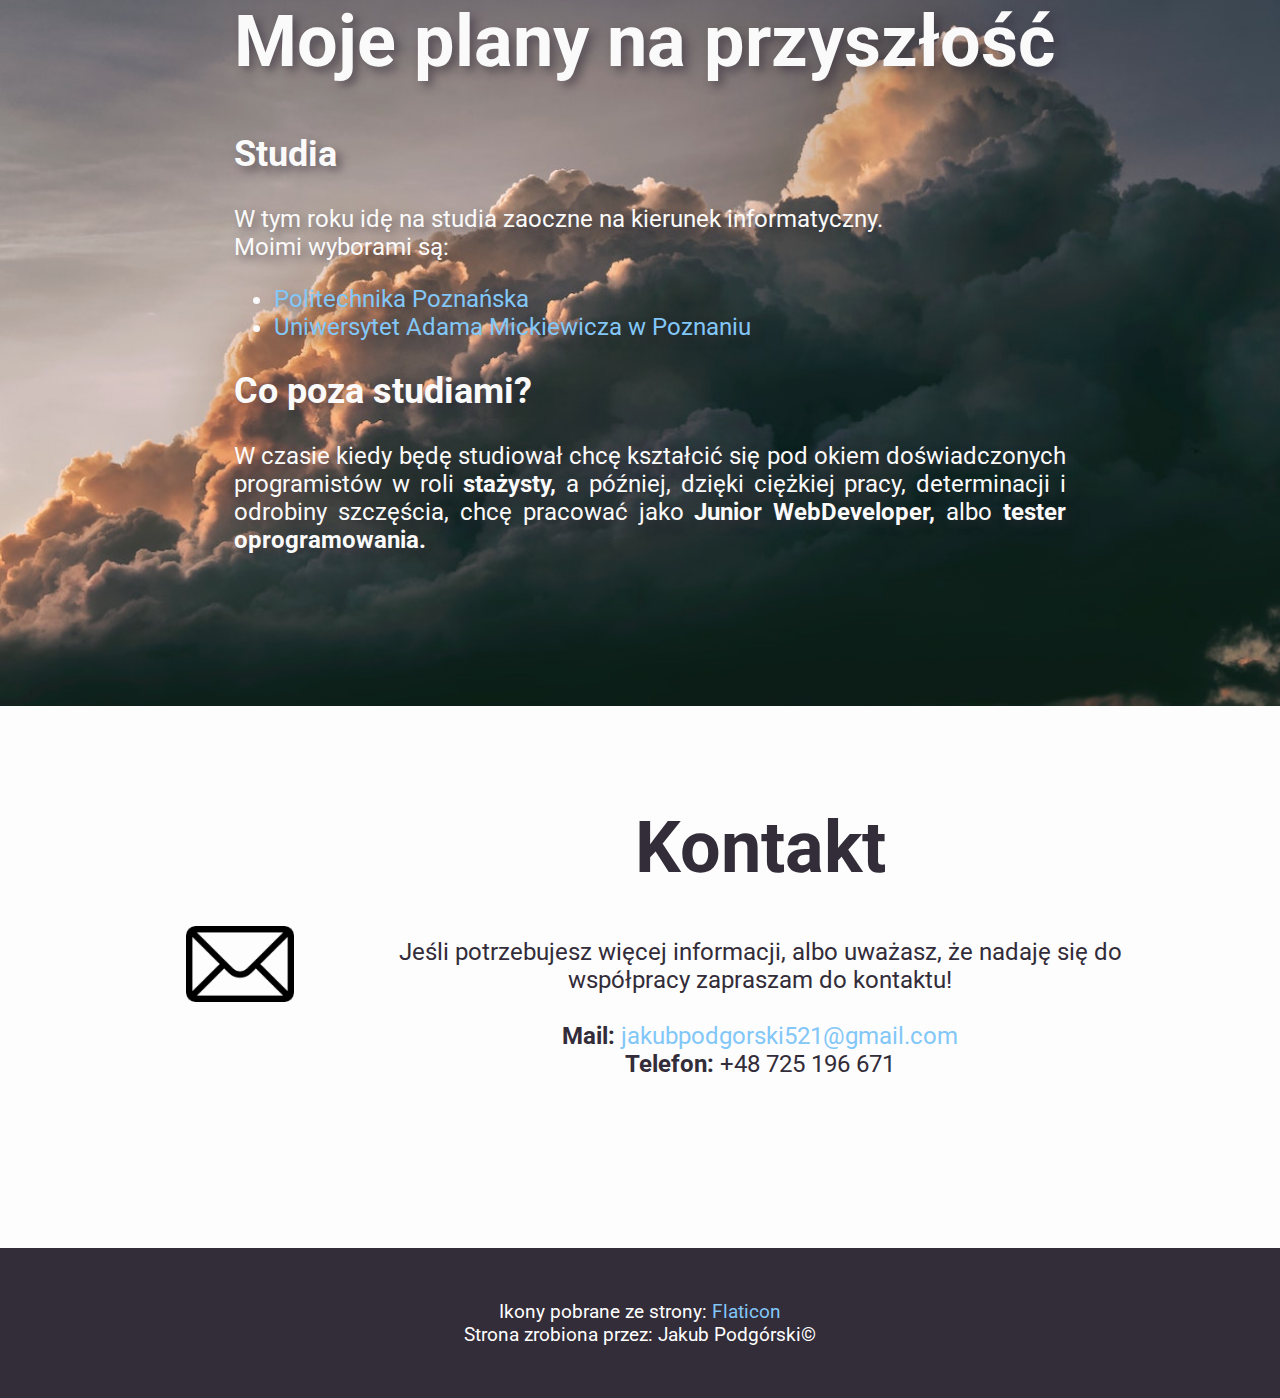
==== commit f578d5c5: "Dodanie linku do spisu prostych skryptów" ====
--- a/index.html
+++ b/index.html
@@ -27,6 +27,7 @@
         <a href="#aboutme">O mnie</a>
         <a href="#mywork">Moje prace</a>
         <a href="#contact">Kontakt</a>
+        <a href="Codewars/index.html">Proste skrypty w JS'ie</a>
     </div>
 
     <main>
